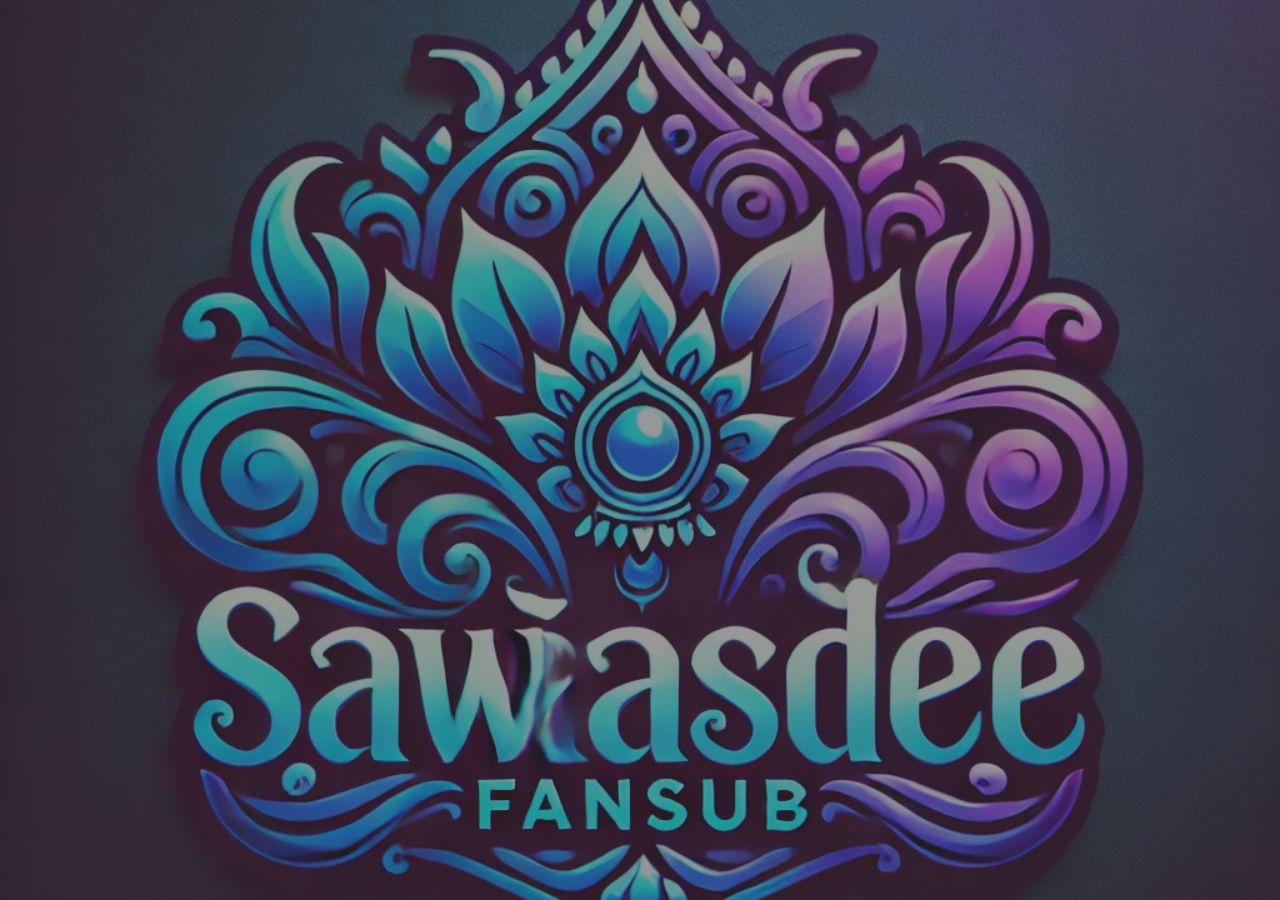
==== index.html @ 49825418 ":package: header" ====
<!DOCTYPE html>
<html lang="pt-BR">
<head>
    <meta charset="UTF-8">
    <meta name="viewport" content="width=device-width, initial-scale=1.0">
    <link rel="stylesheet" href="styles.css">
    <link rel="icon" href="imagens/sawasdee_favicon.ico">
    <title>Sawasdee Fansub</title>
</head>
<body>
    
    <div class="container">
        <header>
            <div class="img-wrapper">
                <img src="imagens/sawasdee.png" alt="">
            </div>
            <div class="banner">
                <h1>Seja Bem Vindo ao Sawasdee Fansub</h1>
                <p>Seu Site de Lakorns Antigos e Atuais</p>
                <button>Saiba mais sobre nosso site</button>
            </div>
        </header>
    </div>
    
</body>
</html>
---- styles.css ----
@import url('https://fonts.googleapis.com/css2?family=Josefin+Sans:ital,wght@0,100..700;1,100..700&family=Poppins:ital,wght@0,100;0,200;0,300;0,400;0,500;0,600;0,700;0,800;0,900;1,100;1,200;1,300;1,400;1,500;1,600;1,700;1,800;1,900&display=swap');

* {
    margin: 0;
    padding: 0;
    box-sizing: border-box;
}

header {
    width: 100%;
    height: 100vh;
    position: relative;
}

.img-wrapper {
    width: 100%;
    height: 100%;
    overflow: hidden;
    background-color: rgba(0, 0, 0, 0.8);
}

.img-wrapper img {
    width: 100%;
    height: 100%;
    object-fit: cover;
    opacity: 0.5;
    animation: zoom 25s infinite;
}

@keyframes zoom {
    0% {
        transform: scale(1.3);
    }
    100% {
        transform: scale(1);
    }
}

.banner {
    position: absolute;
    top: 50%;
    left: 8%;
    transform: translateY(-50%);
}

.banner h1 {
    color: #ffffff;
    font-size: 2.8rem;
    font-family: 'Josefin Sans', serif;
    font-weight: 200;
    text-shadow: 0.3rem 0.4rem 2px rgba(0, 0, 0, 0.4);
    line-height: 3.5rem;
    margin-bottom: 2rem;
    animation: moveBanner 1s 0.5s forwards;
    opacity: 0;
}

.banner p {
    font-family: 'Josefin Sans', serif;
    color: #fff;
    font-size: 1.5rem;
    text-shadow: 0.2rem 0.2rem rgba(0, 0, 0, 0.4);
    margin-bottom: 2rem;
    animation: moveBanner 1s 0.7s forwards;
    opacity: 0;
}

.banner button {
    font-family: 'Poppins', serif;
    color: #fff;
    text-transform: uppercase;
    letter-spacing: 0.1rem;
    background: linear-gradient(to right, #a044ff, #6a3093);
    padding: 1rem 3rem;
    border: none;
    border-radius: 5px;
    cursor: pointer;
    animation: moveBanner 1s 0.9s forwards;
    opacity: 0;
}

@keyframes moveBanner {
    0% {
        transform: translateY(10rem) rotateY(-30deg);
        opacity: 0;
    }
    100% {
        transform: translateY(0) rotateY(0);
        opacity: 1;
    }
}
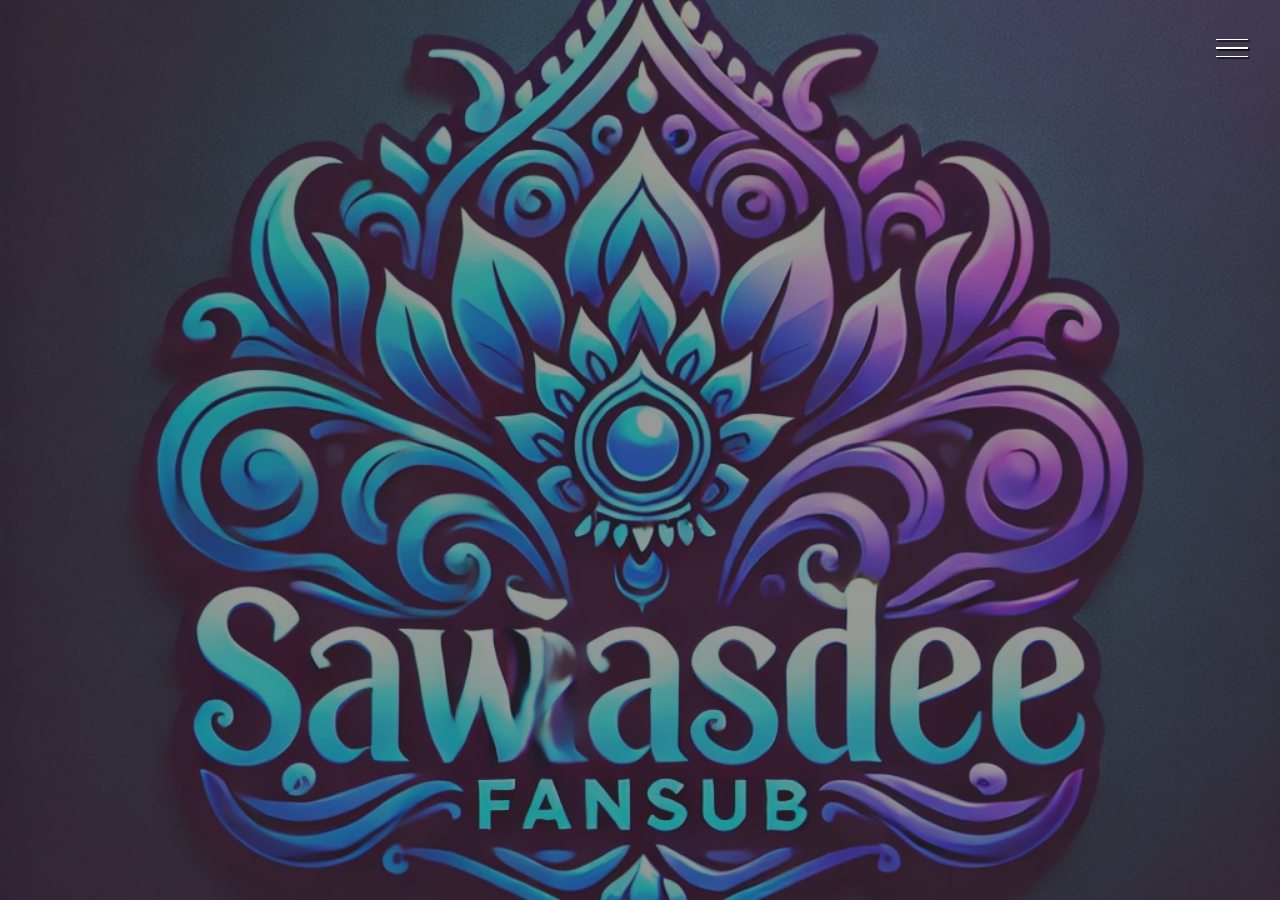
==== commit 1dc2e452: ":package: header" ====
--- a/index.html
+++ b/index.html
@@ -6,13 +6,23 @@
     <link rel="stylesheet" href="styles.css">
     <link rel="icon" href="imagens/sawasdee_favicon.ico">
     <title>Sawasdee Fansub</title>
+    <link rel="stylesheet" href="https://cdnjs.cloudflare.com/ajax/libs/font-awesome/5.15.4/css/all.min.css">
+
 </head>
 <body>
     
     <div class="container">
+
+        <div class="hamburguer">
+            <div class="lines" id="line1"></div>
+            <div class="lines" id="line2"></div>
+            <div class="lines" id="line3"></div>
+            <span>fechar</span>
+        </div>
+
         <header>
             <div class="img-wrapper">
-                <img src="imagens/sawasdee.png" alt="">
+                <img src="imagens/sawasdee.png" alt="Logo do Sawasdee Fansub">
             </div>
             <div class="banner">
                 <h1>Seja Bem Vindo ao Sawasdee Fansub</h1>
@@ -20,7 +30,26 @@
                 <button>Saiba mais sobre nosso site</button>
             </div>
         </header>
+
+        <div class="sidebar">
+            <nav>
+                <ul class="menu">
+                    <li class="menu-item"><a href="#" class="menu-link">Início</a></li>
+                    <li class="menu-item"><a href="#" class="menu-link">Série</a></li>
+                    <li class="menu-item"><a href="#" class="menu-link">Contato</a></li>
+
+                </ul>
+            </nav>
+            <div class="social-media">
+                <a href="#"><i class="fab fa-instagram"></i></a>
+                <a href="#"><i class="fab fa-telegram"></i></a>
+                <a href="#"><i class="fab fa-tiktok"></i></a>
+
+            </div>
+        </div>
     </div>
+
+    <script src="script.js"></script>
     
 </body>
 </html>--- a/styles.css
+++ b/styles.css
@@ -1,9 +1,92 @@
-@import url('https://fonts.googleapis.com/css2?family=Josefin+Sans:ital,wght@0,100..700;1,100..700&family=Poppins:ital,wght@0,100;0,200;0,300;0,400;0,500;0,600;0,700;0,800;0,900;1,100;1,200;1,300;1,400;1,500;1,600;1,700;1,800;1,900&display=swap');
+@import url('https://fonts.googleapis.com/css2?family=Josefin+Slab:wght@100;300;400;600;700&display=swap');
+@import url('https://fonts.googleapis.com/css2?family=Josefin+Sans:wght@100;300;400;600;700&display=swap');
+@import url('https://fonts.googleapis.com/css2?family=Roboto:wght@100;300;400;500;700;900&display=swap');
+@import url('https://fonts.googleapis.com/css2?family=Open+Sans:wght@300;400;600;700;800&display=swap');
+@import url('https://fonts.googleapis.com/css2?family=Lato:wght@100;300;400;700;900&display=swap');
+@import url('https://fonts.googleapis.com/css2?family=Montserrat:wght@100;300;400;500;700;900&display=swap');
+@import url('https://fonts.googleapis.com/css2?family=Poppins:wght@100;300;400;500;600;700;800&display=swap');
+@import url('https://fonts.googleapis.com/css2?family=Baloo+2:wght@400;500;600;700;800&display=swap');
 
 * {
     margin: 0;
     padding: 0;
     box-sizing: border-box;
+    list-style: none;
+    text-decoration: none;
+}
+
+:root{
+    --font-primary: "Baloo 2", serif;
+    --font-secundary: "Josefin Slab", serif;
+    --font-action: "Roboto", serif;
+}
+
+.hamburguer{
+    /*background-color: red;*/
+    width: 2rem;
+    height: 2rem;
+    position: fixed;
+    z-index: 100;
+    right: 2rem;
+    top: 2rem;
+    display: flex;
+    flex-direction: column;
+    justify-content: space-evenly;
+    cursor: pointer;
+}
+
+.show-menu .hamburguer{
+    right: 16rem;
+}
+
+.lines{
+   width: 100%;
+   height: .1rem;
+   background-color: #fff; 
+   box-shadow: 0.1rem 0.1rem 1px #000;
+   transition: transform 1s;
+   
+}
+
+.show-menu #line1{
+    transform: rotate(45deg) translate(5px, 5px);
+}
+
+.show-menu #line2{
+    opacity: 0;
+    visibility: hidden;
+}
+
+.show-menu #line3{
+    transform: rotate(-45deg) translate(5px, -5px);
+}
+
+.hamburguer span{
+    position: absolute;
+    left: 3rem;
+    height: 2rem;
+    width: 6rem;
+    display: flex;
+    align-items: center;
+    justify-content: center;
+    background-color: #a044ff;
+    color: #ffffff;
+    font-family: var(--font-action);
+    opacity: 0;
+}
+
+.hamburguer span::before{
+    content: "";
+    position: absolute;
+    border-right: .5rem solid #a044ff;
+    border-top: .5rem solid transparent;
+    border-left: .5rem solid transparent;
+    border-bottom: .5rem solid transparent;
+    left: -1rem;
+}
+
+.show-menu .hamburguer:hover span{
+    opacity: 1;
 }
 
 header {
@@ -46,7 +129,7 @@
 .banner h1 {
     color: #ffffff;
     font-size: 2.8rem;
-    font-family: 'Josefin Sans', serif;
+    font-family: var(--font-primary);
     font-weight: 200;
     text-shadow: 0.3rem 0.4rem 2px rgba(0, 0, 0, 0.4);
     line-height: 3.5rem;
@@ -56,7 +139,7 @@
 }
 
 .banner p {
-    font-family: 'Josefin Sans', serif;
+    font-family: var(--font-primary);
     color: #fff;
     font-size: 1.5rem;
     text-shadow: 0.2rem 0.2rem rgba(0, 0, 0, 0.4);
@@ -66,7 +149,7 @@
 }
 
 .banner button {
-    font-family: 'Poppins', serif;
+    font-family: var(--font-primary);
     color: #fff;
     text-transform: uppercase;
     letter-spacing: 0.1rem;
@@ -89,3 +172,67 @@
         opacity: 1;
     }
 }
+
+.sidebar{
+    width: 20rem;
+    height: 100vh;
+    background-color: #fff;
+    position: fixed;
+    top: 0;
+    right: -20rem;
+    transition: all 1s;
+}
+
+.show-menu .sidebar{
+    right: 0;
+
+}
+
+.menu{
+    position: absolute;
+    top: 40%;
+    left: 50%;
+    transform: translate(-50%, -50%);
+}
+
+.menu-item{
+    text-align: center;
+    margin-bottom: .5rem;
+}
+
+.menu-link{
+    font-family: var(--font-action);
+    font-weight: bold;
+    font-size: 1.7rem;
+    color: #555;
+    transition: color 1s;
+}
+
+.menu-link:hover{
+    color: #6a3093;
+}
+
+.social-media{
+    position: absolute;
+    bottom: 2rem;
+    width: 100%;
+    display: flex;
+    justify-content: space-evenly;
+}
+
+.social-media i{
+    background-color: #6a3093;
+    color: rgba(255, 255, 255, 0.70);
+    height: 2.5;
+    width: 2.5;
+    font-size: 2.3rem;
+    display: flex;
+    justify-content: center;
+    align-items: center;
+    border-radius: 10%;
+    transition: background-color 1s;
+}
+
+.social-media i:hover{
+    background-color: #a044ff;
+}